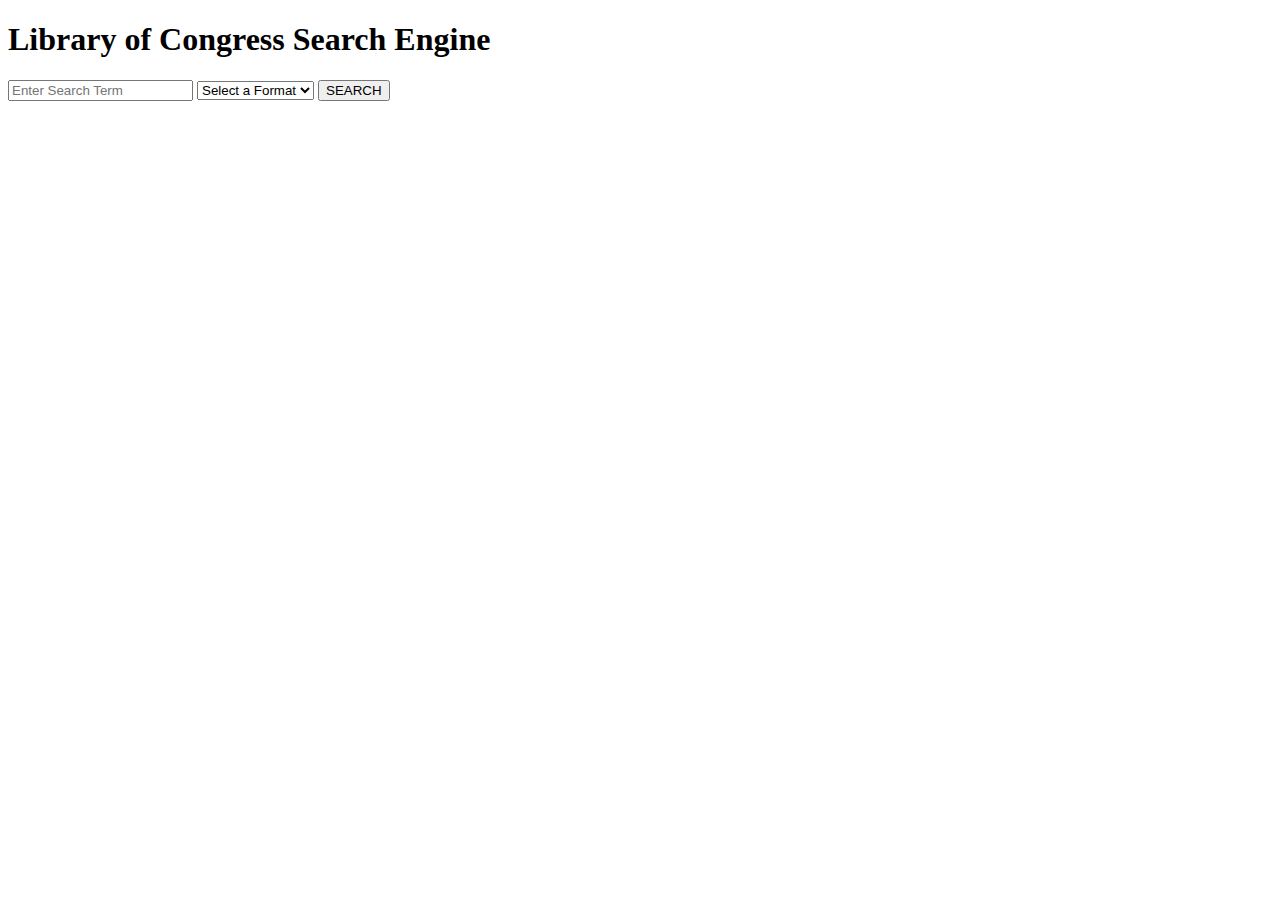
==== main/index.html @ debb3e06 "creat html/bootsrap framework, style/add bg image" ====
<!doctype html>
<html lang="en">

<head>
  <meta charset="utf-8">
  <meta name="viewport" content="width=device-width, initial-scale=1">
  <title>LOC Search</title>
  <link href="https://cdn.jsdelivr.net/npm/bootstrap@5.3.0-alpha1/dist/css/bootstrap.min.css" rel="stylesheet"
    integrity="sha384-GLhlTQ8iRABdZLl6O3oVMWSktQOp6b7In1Zl3/Jr59b6EGGoI1aFkw7cmDA6j6gD" crossorigin="anonymous">
  <link rel="stylesheet" href="./assets/css/style.css">
</head>

<body>
  <main>
    <div class="container text-center">
      <div class="row d-flex justify-content-center align-items-center min-vh-100">
        <div class="col bg-dark opacity-75 text-light m-1 p-1 rounded-3">
          <div class="m-1 ">
            <h1>Library of Congress Search Engine</h1>
          </div>
          <form class="m-1" action="submit">
            <input class="form-control mb-2" type="text" placeholder="Enter Search Term"
              aria-label="default input example">
            <select class="form-select mb-2" aria-label="Default select example">
              <option selected>Select a Format</option>
              <option value="1">One</option>
              <option value="2">Two</option>
              <option value="3">Three</option>
            </select>
            <button type="submit" class="btn btn-primary mb-1">SEARCH</button>
          </form>
        </div>
      </div>
    </div>
  </main>
  <script src="./assets/js/app.js"></script>
  <script src="https://cdn.jsdelivr.net/npm/bootstrap@5.3.0-alpha1/dist/js/bootstrap.bundle.min.js"
    integrity="sha384-w76AqPfDkMBDXo30jS1Sgez6pr3x5MlQ1ZAGC+nuZB+EYdgRZgiwxhTBTkF7CXvN"
    crossorigin="anonymous"></script>
</body>

</html>
---- main/assets/css/style.css ----
body::before {
    content: "";
    background-image: url("../images/trnava-university-BEEyeib-am8-unsplash.jpg");
    background-size: cover;
    position: absolute;
    top: 0px;
    right: 0px;
    bottom: 0px;
    left: 0px;
    opacity: 0.25;
}
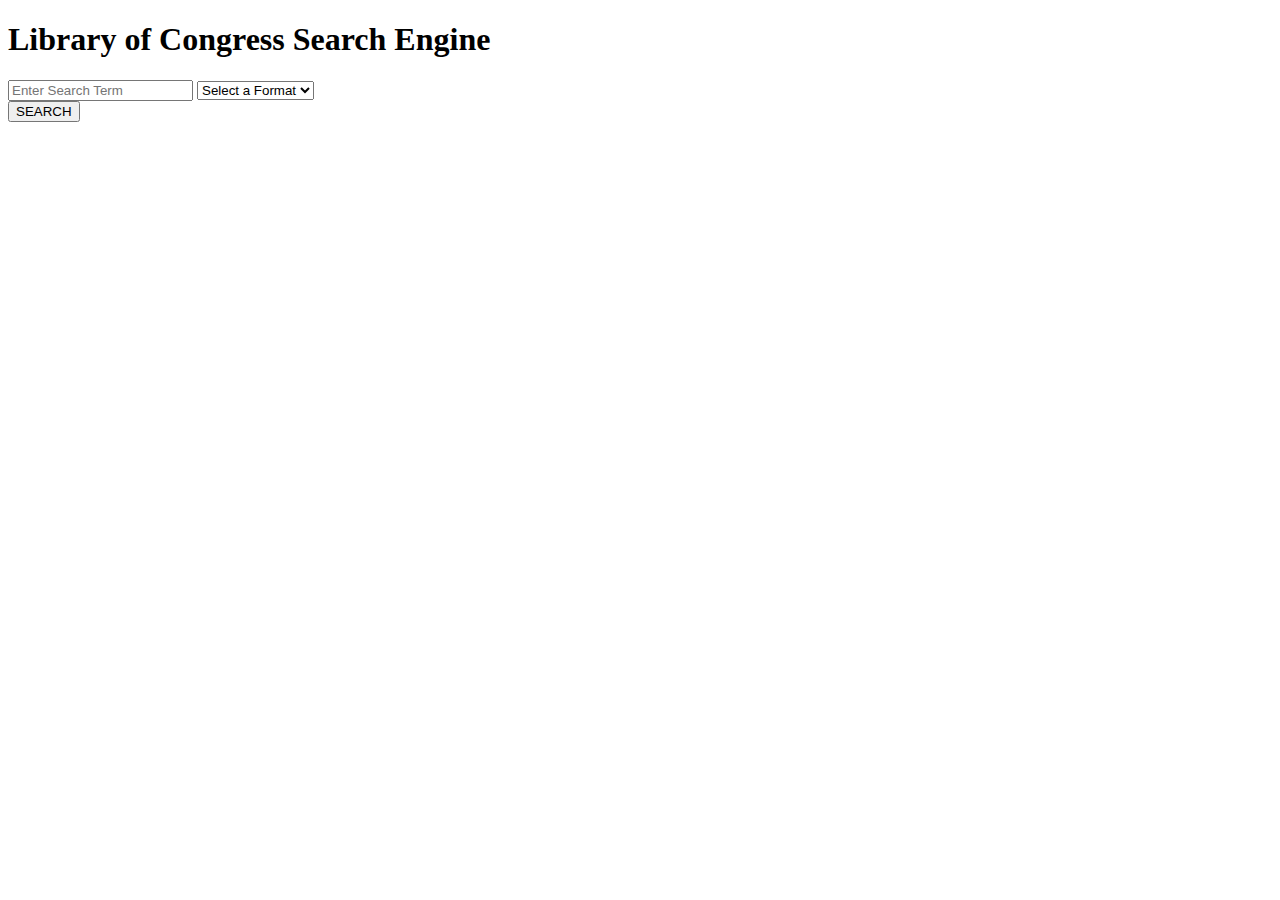
==== commit 2e92803b: "add event listener and query string params to inddex.html; extract params, create apiPromise to fetc" ====
--- a/main/index.html
+++ b/main/index.html
@@ -14,26 +14,33 @@
   <main>
     <div class="container text-center">
       <div class="row d-flex justify-content-center align-items-center min-vh-100">
-        <div class="col bg-dark opacity-75 text-light m-1 p-1 rounded-3">
+        <div class="col bg-dark opacity-75 text-light m-1 p-1 rounded-3 shadow">
           <div class="m-1 ">
             <h1>Library of Congress Search Engine</h1>
           </div>
-          <form class="m-1" action="submit">
-            <input class="form-control mb-2" type="text" placeholder="Enter Search Term"
-              aria-label="default input example">
-            <select class="form-select mb-2" aria-label="Default select example">
+          <form id="search-form" class="m-1" action="submit">
+            <input id="search-term" class="form-control mb-2" type="text" placeholder="Enter Search Term"
+              aria-label="search term input">
+            <select id="format-term" class="form-select mb-2" aria-label="Default select example">
               <option selected>Select a Format</option>
-              <option value="1">One</option>
-              <option value="2">Two</option>
-              <option value="3">Three</option>
+              <option value="maps">maps</option>
+              <option value="audio">audio</option>
+              <option value="photos">photos</option>
+              <option value="manuscripts">manuscripts</option>
+              <option value="newspapers">newspapers</option>
+              <option value="film-and-videos">film-and-videos</option>
+              <option value="notated-music">notated-music</option>
+              <option value="websites">websites</option>
             </select>
-            <button type="submit" class="btn btn-primary mb-1">SEARCH</button>
+            <div class="d-grid gap-2">
+              <button type="submit" id="search-button" class="btn btn-primary mb-1">SEARCH</button>
+            </div>
           </form>
         </div>
       </div>
     </div>
   </main>
-  <script src="./assets/js/app.js"></script>
+  <script src="./assets/js/index.js"></script>
   <script src="https://cdn.jsdelivr.net/npm/bootstrap@5.3.0-alpha1/dist/js/bootstrap.bundle.min.js"
     integrity="sha384-w76AqPfDkMBDXo30jS1Sgez6pr3x5MlQ1ZAGC+nuZB+EYdgRZgiwxhTBTkF7CXvN"
     crossorigin="anonymous"></script>
